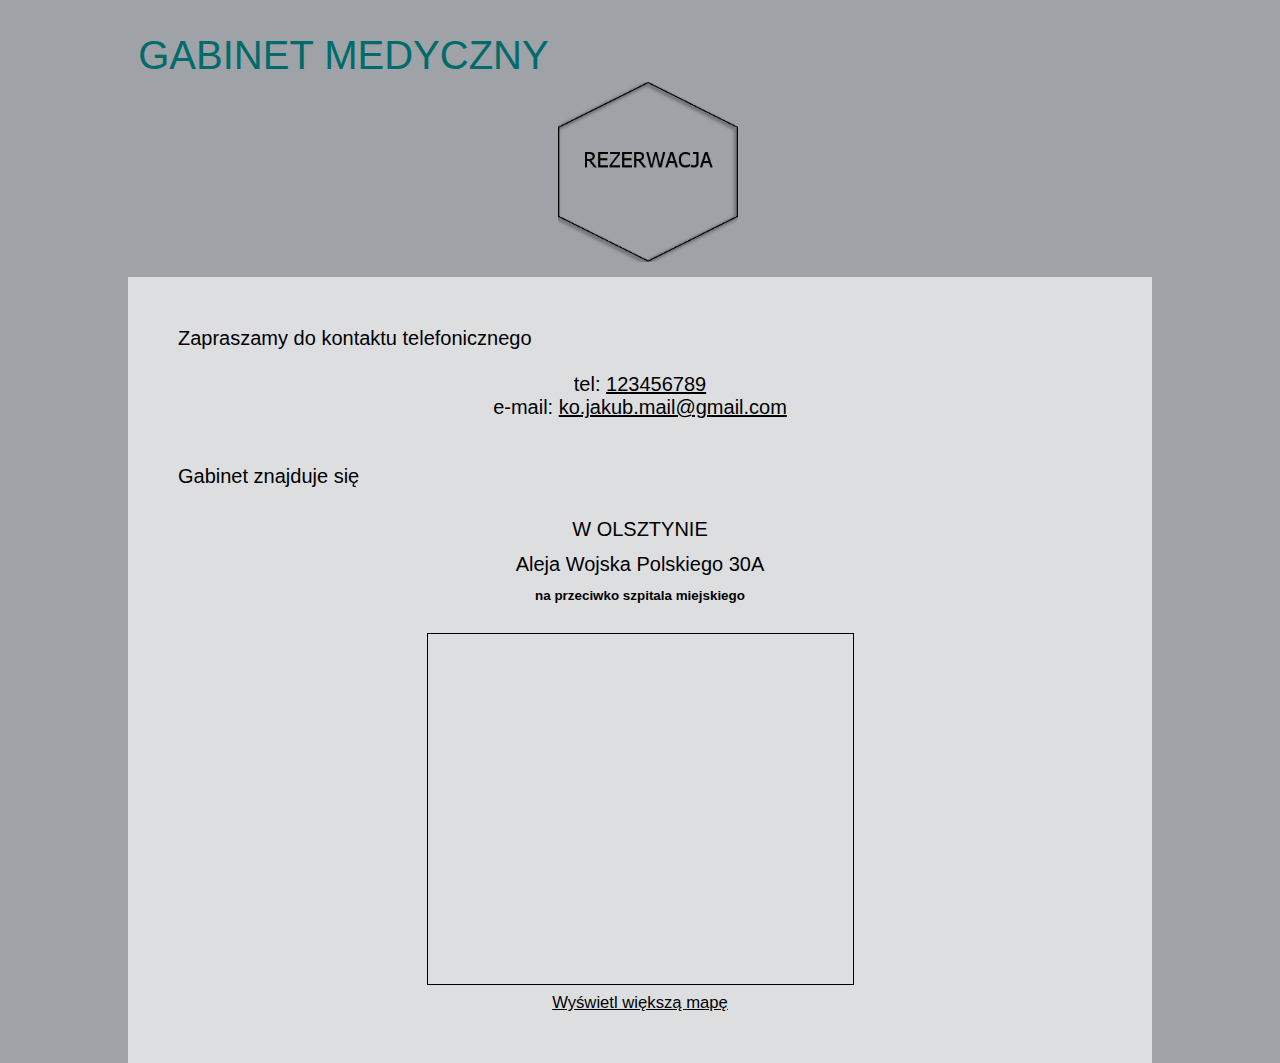
==== kontakt.html @ dcb0b49a "sec" ====
<!DOCTYPE html>
<html lang="pl">
<head>
    <meta charset="UTF-8">
    <meta http-equiv="X-UA-Compatible" content="IE=edge">
    <meta name="viewport" content="width=device-width, initial-scale=1.0">
    <title>Document</title>
    <link rel="stylesheet" href="styles.css">
    <script src="https://ajax.googleapis.com/ajax/libs/jquery/3.5.1/jquery.min.js"></script>
    <script>
        $(document).ready(function(){$('a, img').attr('draggable', 'false');});
        </script>
</head>
<body>
    <div class="main">
        <div class="header">
            <div class="headertext">GABINET MEDYCZNY</div>
        </div>
        <div class="kon">
            <center>
                <img width="180" src="pictures\Bez nullllllllnazwy255.png" alt="">
                <a href="index.html"><img id="imgg" width="180" src="pictures\witamy.png" alt=""></a>
                <a href="oferta.html"><img id="imgg" width="180" src="pictures\oferta.png" alt=""></a>
                <a href="badania.html"><img id="imgg" width="180" src="pictures\badania.png" alt=""></a>
                <a href="rezerwacja.html"><img id="imgg" width="180" src="pictures\rezerwacja.png" alt=""></a>
                <a href="kontakt.html"><img width="180" src="pictures\kontaktb.png" alt=""></a>
            </center>
            </div>
            <div class="textt" style="padding: 50px;">
                Zapraszamy do kontaktu telefonicznego<center>
                <br>tel: <a href="tel:123456789">123456789</a>
                <br>e-mail: <a href="mailto:ko.jakub.mail@gmail.com">ko.jakub.mail@gmail.com</a><br><br><br></center>
                Gabinet znajduje się <br><br><center>
	<table>
        <tr>
            <td>W OLSZTYNIE</td>
        </tr>
        <tr>
            <td>Aleja Wojska Polskiego 30A</td>
        </tr>
        <tr>
            <td><h6>na przeciwko szpitala miejskiego</h6></td>
        </tr>
    </table>

<br>
<iframe width="425" height="350" frameborder="0" scrolling="no" marginheight="0" marginwidth="0" src="https://www.openstreetmap.org/export/embed.html?bbox=20.461049079895023%2C53.790207117380575%2C20.501217842102054%2C53.80655594744747&amp;layer=mapnik&amp;marker=53.798389932901294%2C20.481116293813102" style="border: 1px solid black"></iframe><br/><small><a href="https://www.openstreetmap.org/?mlat=53.7984&amp;mlon=20.4811#map=15/53.7984/20.4811">Wyświetl większą mapę</a></small>

                
        </div>
    </center>
</body>
</html>
---- styles.css ----
body{
    margin:0;
    padding:0;
    background: url("PICTURES/doctor-6676747_960_720.webp") no-repeat;
    font-family: Arial, Helvetica, sans-serif;
    background-size: 100%;
    font-size: 20px;
    color: black;
    text-decoration: none;
    background-color: #9fa2a7;

}
* {
    padding: 0px;
    margin: 0px;

}
a {
    color: black;
}
table,th {
    border-color: black;
    height: 4%;
}
td {
    padding: 5px;
    text-align: center;
}
.main {
    width: 80%;
    margin-left: 10%;
    margin-right: 10%;
    height: 100vh;
}
.header {
    width: 100%;
    height: 8%;
    padding-bottom: 1%;
    position: relative;
    color: rgb(0, 107, 107);
  }
.headertext {
    position: absolute;
    bottom: 5%;
    left: 1%;
    font-family: Tahoma, Arial, Helvetica, sans-serif;
    font-size: 30pt;
}
.update {
    position: relative;
    height: 110px;
}

.tspace {
    width: 100%;
    height: 100%;
    z-index: 1;
    opacity: 1;
    transition: 0.3s;
    font-family: Tahoma, Arial, Helvetica, sans-serif;
}
.tspace:hover {
    opacity: 0.5;
}
img{
    max-width: 100%; 
    transition: transform .2s;
    width:10;
}
img:hover{
    transform: scale(1.1);
}
#imgg:hover{
    filter: invert(100%);
}
.bar {
    background-color: #9fa2a7;
    height: 2px;
}
.kon{
    background: url("pictures/linia.png");
    background-size: 100% 100%;
}
.textt {
    color: black;

    text-decoration-color: aqua;
    background: rgba(255, 255, 255, 0.65);
    margin-top: 10px;
}
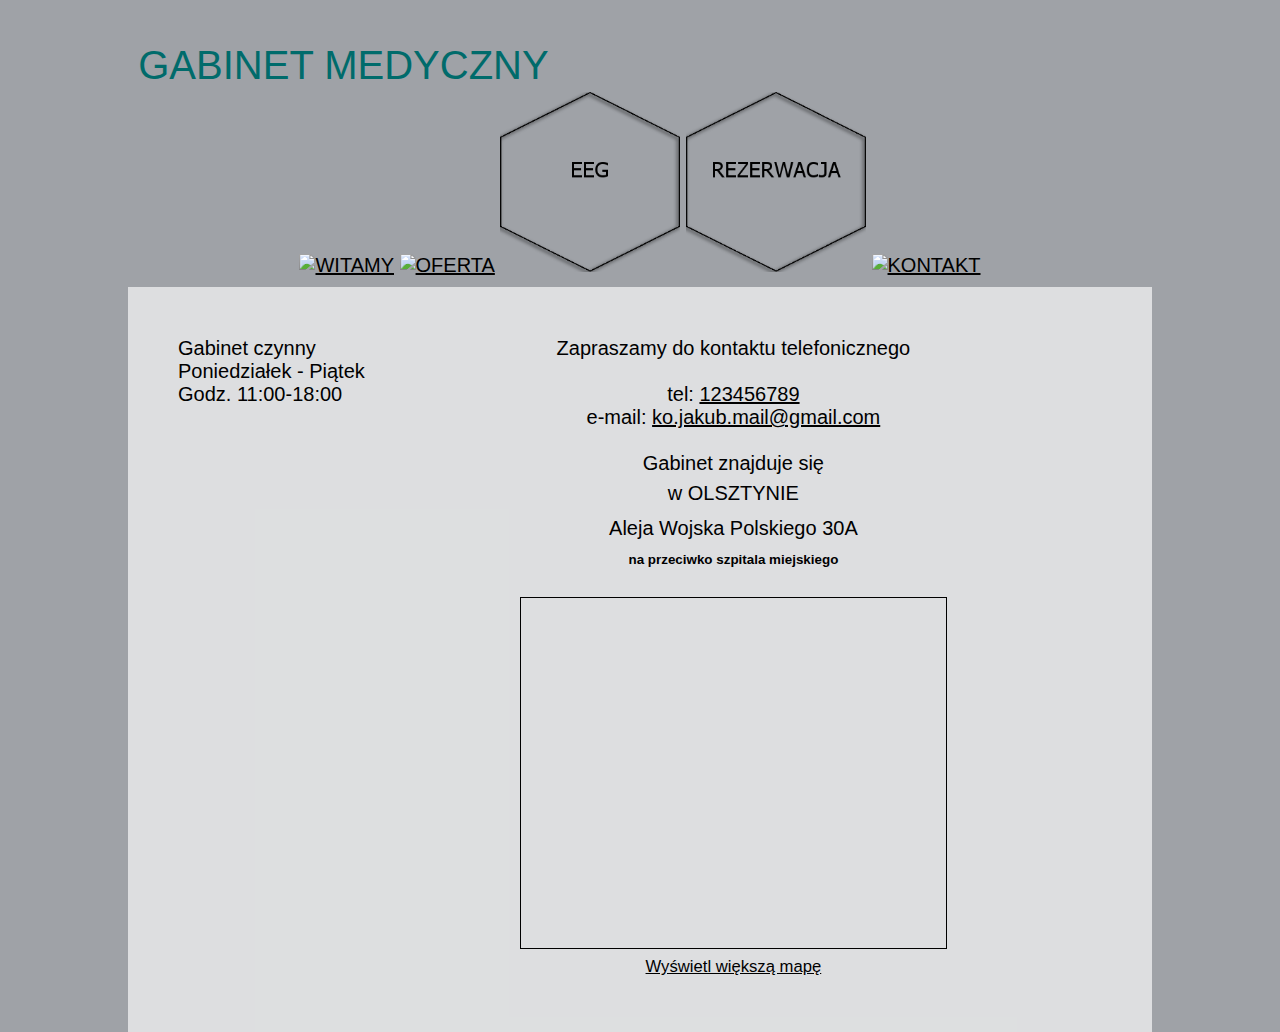
==== commit 24d0e8cc: "eh" ====
--- a/kontakt.html
+++ b/kontakt.html
@@ -4,7 +4,7 @@
     <meta charset="UTF-8">
     <meta http-equiv="X-UA-Compatible" content="IE=edge">
     <meta name="viewport" content="width=device-width, initial-scale=1.0">
-    <title>Document</title>
+    <title>GABINET MEDYCZNY</title>
     <link rel="stylesheet" href="styles.css">
     <script src="https://ajax.googleapis.com/ajax/libs/jquery/3.5.1/jquery.min.js"></script>
     <script>
@@ -18,24 +18,31 @@
         </div>
         <div class="kon">
             <center>
-                <img width="180" src="pictures\Bez nullllllllnazwy255.png" alt="">
-                <a href="index.html"><img id="imgg" width="180" src="pictures\witamy.png" alt=""></a>
-                <a href="oferta.html"><img id="imgg" width="180" src="pictures\oferta.png" alt=""></a>
-                <a href="badania.html"><img id="imgg" width="180" src="pictures\badania.png" alt=""></a>
-                <a href="rezerwacja.html"><img id="imgg" width="180" src="pictures\rezerwacja.png" alt=""></a>
-                <a href="kontakt.html"><img width="180" src="pictures\kontaktb.png" alt=""></a>
+              <!--  <img width="180" id="null" src="pictures\Bez nullllllllnazwy255.png" alt="">-->
+              <div id="null"></div>
+                <a href="index.html"><img id="imgg" width="180" src="pictures\witamy.png" alt="WITAMY"></a>
+                <a href="oferta.html"><img id="imgg" width="180" src="pictures\oferta.png" alt="OFERTA"></a>
+                <a href="badania.html"><img id="imgg" width="180" src="pictures\badania.png" alt="EEG"></a>
+                <a href="rezerwacja.html"><img id="imgg" width="180" src="pictures\rezerwacja.png" alt="REZERWACJA"></a>
+                <a href="kontakt.html"><img width="180" src="pictures\kontaktb.png" alt="KONTAKT"></a>
             </center>
             </div>
             <div class="textt" style="padding: 50px;">
-                Zapraszamy do kontaktu telefonicznego<center>
-                <br>tel: <a href="tel:123456789">123456789</a>
-                <br>e-mail: <a href="mailto:ko.jakub.mail@gmail.com">ko.jakub.mail@gmail.com</a><br><br><br></center>
-                Gabinet znajduje się <br><br><center>
-	<table>
-        <tr>
-            <td>W OLSZTYNIE</td>
-        </tr>
-        <tr>
+                <div id="wrap">
+                    
+                        
+                            <div id="pierwszy" style="text-align:left;">Gabinet czynny<br>Poniedziałek - Piątek<br>Godz. 11:00-18:00</div>
+                        <div id="drugi" width="100%">
+                            <center>
+                                Zapraszamy do kontaktu telefonicznego<br>
+                                <br>tel: <a href="tel:123456789">123456789</a>
+                                <br>e-mail: <a href="mailto:ko.jakub.mail@gmail.com">ko.jakub.mail@gmail.com</a><br><br>
+                                Gabinet znajduje się <br>
+                                <table>
+                                    <tr>
+                                        <td>w OLSZTYNIE</td>
+                                    </tr>
+                                    <tr>
             <td>Aleja Wojska Polskiego 30A</td>
         </tr>
         <tr>
@@ -45,9 +52,9 @@
 
 <br>
 <iframe width="425" height="350" frameborder="0" scrolling="no" marginheight="0" marginwidth="0" src="https://www.openstreetmap.org/export/embed.html?bbox=20.461049079895023%2C53.790207117380575%2C20.501217842102054%2C53.80655594744747&amp;layer=mapnik&amp;marker=53.798389932901294%2C20.481116293813102" style="border: 1px solid black"></iframe><br/><small><a href="https://www.openstreetmap.org/?mlat=53.7984&amp;mlon=20.4811#map=15/53.7984/20.4811">Wyświetl większą mapę</a></small>
-
-                
+</center></div></div>
+               
         </div>
-    </center>
+    
 </body>
 </html>--- a/styles.css
+++ b/styles.css
@@ -13,7 +13,22 @@
 * {
     padding: 0px;
     margin: 0px;
-
+}
+@media only screen and (max-width: 1386px) {
+    #null {
+        display: none;
+    }
+}
+@media only screen and (min-width: 1387px) {
+    #null {
+        display: inline-block;
+    }
+}
+#null{
+    width: 180px;
+    height: 180px;
+    background: transparent;
+    /*border: 1px solid black;/**/
 }
 a {
     color: black;
@@ -21,10 +36,12 @@
 table,th {
     border-color: black;
     height: 4%;
+    /*border: 1px solid;/**/
 }
 td {
     padding: 5px;
     text-align: center;
+    /*border: 1px solid;/**/
 }
 .main {
     width: 80%;
@@ -37,7 +54,7 @@
     height: 8%;
     padding-bottom: 1%;
     position: relative;
-    color: rgb(0, 107, 107);
+    color: rgb(0, 107, 107);    padding-top: 10px;
   }
 .headertext {
     position: absolute;
@@ -87,4 +104,64 @@
     text-decoration-color: aqua;
     background: rgba(255, 255, 255, 0.65);
     margin-top: 10px;
+}
+input[type=text],input[type=tel],input[type=email],input[type=date],textarea {
+    width: 100%;
+    padding: 12px 20px;
+    border: 1px solid rgb(170, 170, 170);
+    border-radius: 4px;
+    box-sizing: border-box;
+    font-size: 16px;
+}
+#date{
+    border: 0px;
+    background-color: transparent;
+    font-size: 20px;
+}
+label[for=Imie],label[for=telefon],label[for=email] {
+    float: left;
+    margin-left: 5px;
+}
+label{
+    font-size: 12px;
+}
+.dat{
+    font-size: 20px;
+}
+input[type=submit] {
+    width: 100%;
+    background-color: #4CAF50;
+    color: white;
+    padding: 14px 20px;
+    margin: 8px 0;
+    border: none;
+    border-radius: 4px;
+    cursor: pointer;
+}
+  
+input[type=submit]:hover {
+    background-color: #45a049;
+}
+.req{
+    color: #e04562;
+}
+.count{
+    font-size: 14px;
+    float: right;
+}
+input[type="date"]:disabled,.disabled {
+    color: grey;
+}
+#wrap{
+    width: 100%;
+    overflow: hidden;
+    display:inline-block;
+    text-align: center;
+}
+#pierwszy{
+    float: left;
+}
+#drugi{
+    text-align: center;
+    display: inline-block;
 }